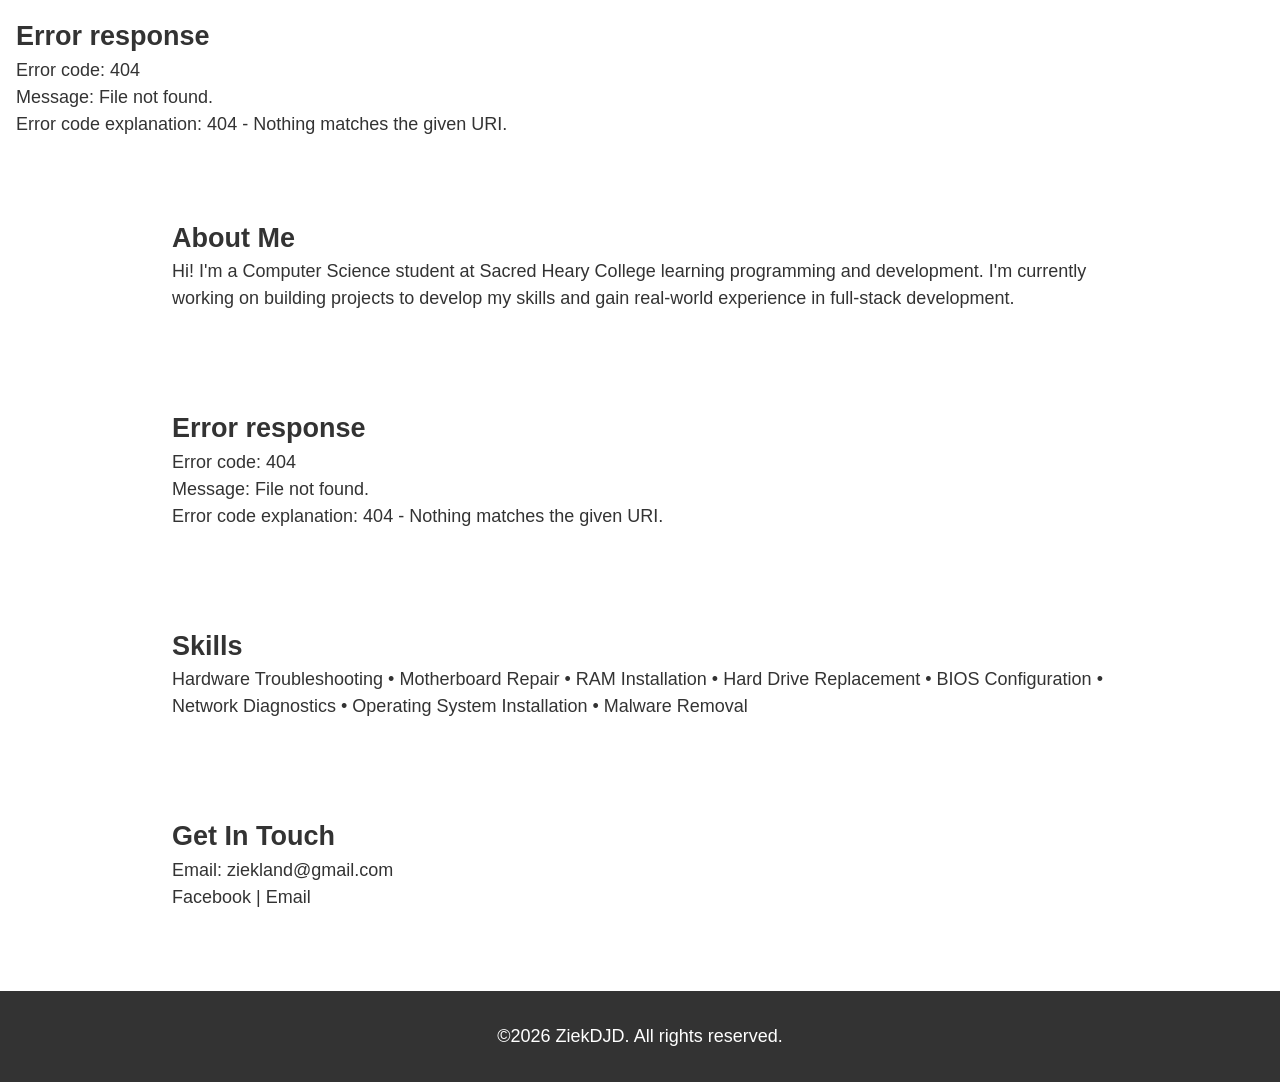
==== index.html @ fb6a98f0 "initial commit" ====
<!DOCTYPE html>
<html lang="en">
<head>
  <meta charset="UTF-8">
  <meta name="viewport" content="width=device-width, initial-scale=1.0">
  <title>ZiekDJD's Projects</title>
  <script src="/js/script.js" defer></script>
  <link rel="stylesheet" href="/html/nav.css">
  <link rel="stylesheet" href="/css/style.css">
  <link rel="stylesheet" href="/css/mobile.css">
  <link rel="stylesheet" href="https://cdnjs.cloudflare.com/ajax/libs/font-awesome/5.15.3/css/all.min.css" integrity="sha512-iBBXm8fW90+nuLcSKlbmrPcLa0OT92xO1BIsZ+ywDWZCvqsWgccV3gFoRBv0z+8dLJgyAHIhR35VZc2oM/gI1w==" crossorigin="anonymous" />
  <link rel="stylesheet" href="https://cdnjs.cloudflare.com/ajax/libs/font-awesome/6.4.2/css/all.min.css">
  <link rel="stylesheet" href="https://cdnjs.cloudflare.com/ajax/libs/font-awesome/4.7.0/css/font-awesome.min.css"> 
  <style>

  </style>
</head>
<body>
 <script async src="https://pagead2.googlesyndication.com/pagead/js/adsbygoogle.js?client=ca-pub-7392302768315975"
     crossorigin="anonymous"></script>
<nav source="/html/nav.html"></nav>
  
  <section id="about">
    <h2>About Me</h2>
    <p>Hi! I'm a Computer Science student at Sacred Heary College learning programming and development. I'm currently working on building projects to develop my skills and gain real-world experience in full-stack development.</p>
  </section>
  
  <section id="projects" source="/source/projects/index.html"></section>
  
  <section id="skills">
    <h2>Skills</h2>
    <p>Hardware Troubleshooting • Motherboard Repair • RAM Installation • Hard Drive Replacement • BIOS Configuration • Network Diagnostics • Operating System Installation • Malware Removal</p>
  </section>
  
  <section id="contact">
    <h2>Get In Touch</h2>
    <p>Email: ziekland@gmail.com</p>
    <p>Facebook | Email</p>

  </section>
  

  <footer>
    <p>&copy;2026 ZiekDJD. All rights reserved.</p>
  </footer>
</body>
</html>
---- css/style.css ----
* {
      margin: 0;
      padding: 0;
      box-sizing: border-box;
    }
    
    body {
      font-family: 'Segoe UI', Tahoma, Geneva, Verdana, sans-serif;
      line-height: 1.6;
      color: #333;
    }
    
    header {
      background: linear-gradient(135deg, #667eea 0%, #764ba2 100%);
      color: white;
      padding: 2rem;
      text-align: center;
    }
    
    header h1 {
      font-size: 2.5rem;
      margin-bottom: 0.5rem;
    }
    
    header p {
      font-size: 1.1rem;
      opacity: 0.9;
    }
    
    section {
      max-width: 1000px;
      margin: 2rem auto;
      padding: 2rem;
    }
    
    .projects {
      display: grid;
      grid-template-columns: repeat(auto-fit, minmax(300px, 1fr));
      gap: 2rem;
    }
    
    .project-card {
      background: #f4f4f4;
      padding: 1.5rem;
      border-radius: 8px;
      box-shadow: 0 2px 8px rgba(0,0,0,0.1);
      transition: transform 0.3s;
    }
    
    .project-card:hover {
      transform: translateY(-5px);
    }
    
    .project-card h3 {
      color: #667eea;
      margin-bottom: 0.5rem;
    }
    
    footer {
      background: #333;
      color: white;
      text-align: center;
      padding: 2rem;
      margin-top: 3rem;
    }
---- css/mobile.css ----
/* Mobile-First Approach */
* {
  margin: 0;
  padding: 0;
  box-sizing: border-box;
}

body {
  font-size: 16px;
  line-height: 1.5;
}

/* Navigation */
nav {
  width: 100%;
  padding: 1rem;
}

/* Main Content */
main {
  padding: 1rem;
}

/* Images */
img {
  max-width: 100%;
  height: auto;
}

/* Grid/Flex for mobile */
.container {
  display: flex;
  flex-direction: column;
  width: 100%;
}

/* Media Queries for larger screens */
@media (min-width: 768px) {
  body {
    font-size: 18px;
  }
  
  .container {
    flex-direction: row;
  }
}
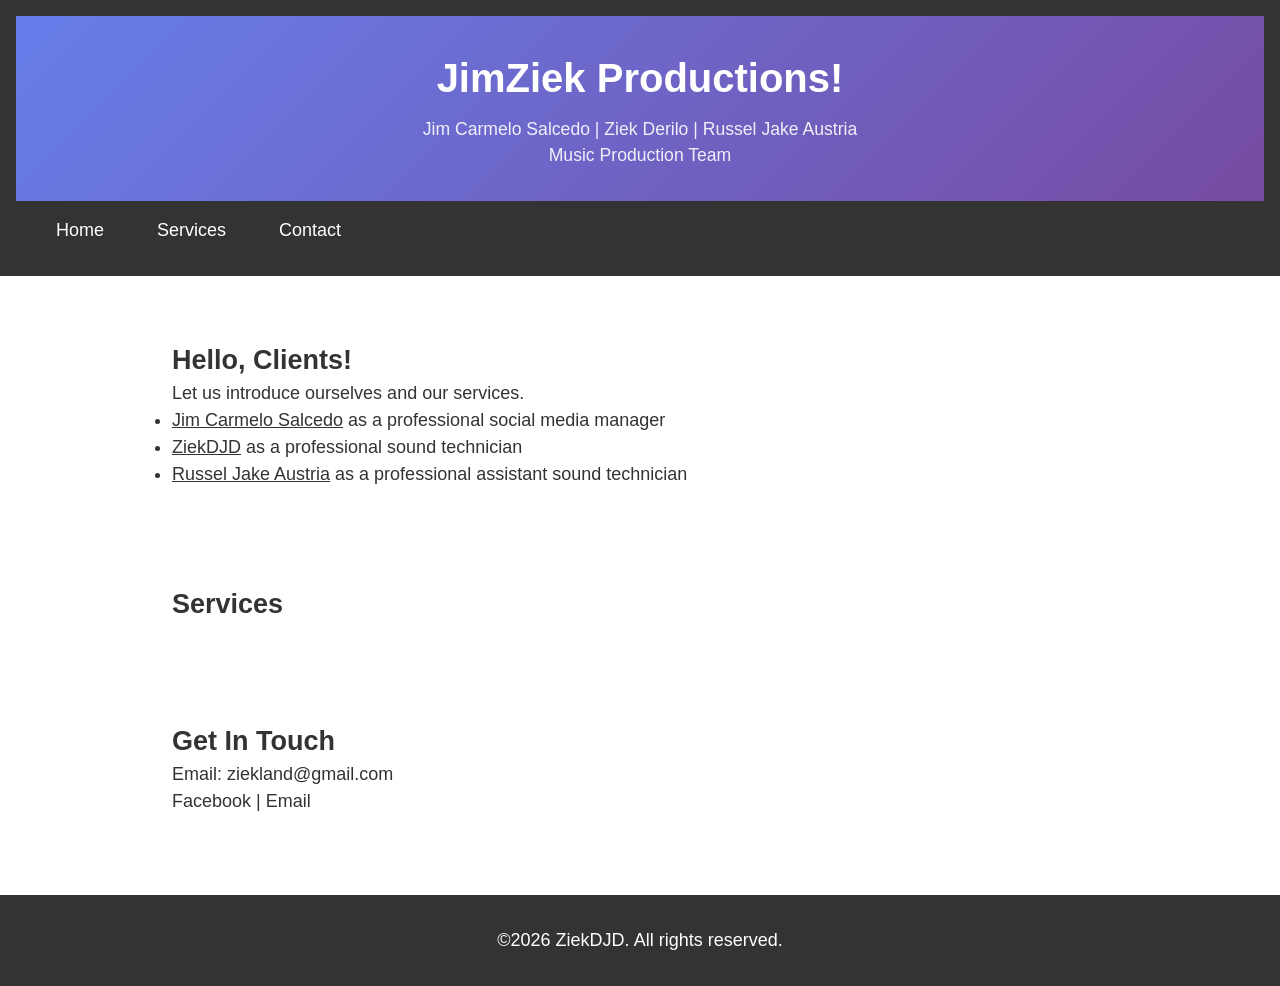
==== commit fdddbd78: "Add files via upload" ====
--- a/index.html
+++ b/index.html
@@ -1,47 +1,47 @@
-<!DOCTYPE html>
-<html lang="en">
-<head>
-  <meta charset="UTF-8">
-  <meta name="viewport" content="width=device-width, initial-scale=1.0">
-  <title>ZiekDJD's Projects</title>
-  <script src="/js/script.js" defer></script>
-  <link rel="stylesheet" href="/html/nav.css">
-  <link rel="stylesheet" href="/css/style.css">
-  <link rel="stylesheet" href="/css/mobile.css">
-  <link rel="stylesheet" href="https://cdnjs.cloudflare.com/ajax/libs/font-awesome/5.15.3/css/all.min.css" integrity="sha512-iBBXm8fW90+nuLcSKlbmrPcLa0OT92xO1BIsZ+ywDWZCvqsWgccV3gFoRBv0z+8dLJgyAHIhR35VZc2oM/gI1w==" crossorigin="anonymous" />
-  <link rel="stylesheet" href="https://cdnjs.cloudflare.com/ajax/libs/font-awesome/6.4.2/css/all.min.css">
-  <link rel="stylesheet" href="https://cdnjs.cloudflare.com/ajax/libs/font-awesome/4.7.0/css/font-awesome.min.css"> 
-  <style>
-
-  </style>
-</head>
-<body>
- <script async src="https://pagead2.googlesyndication.com/pagead/js/adsbygoogle.js?client=ca-pub-7392302768315975"
-     crossorigin="anonymous"></script>
-<nav source="/html/nav.html"></nav>
-  
-  <section id="about">
-    <h2>About Me</h2>
-    <p>Hi! I'm a Computer Science student at Sacred Heary College learning programming and development. I'm currently working on building projects to develop my skills and gain real-world experience in full-stack development.</p>
-  </section>
-  
-  <section id="projects" source="/source/projects/index.html"></section>
-  
-  <section id="skills">
-    <h2>Skills</h2>
-    <p>Hardware Troubleshooting • Motherboard Repair • RAM Installation • Hard Drive Replacement • BIOS Configuration • Network Diagnostics • Operating System Installation • Malware Removal</p>
-  </section>
-  
-  <section id="contact">
-    <h2>Get In Touch</h2>
-    <p>Email: ziekland@gmail.com</p>
-    <p>Facebook | Email</p>
-
-  </section>
-  
-
-  <footer>
-    <p>&copy;2026 ZiekDJD. All rights reserved.</p>
-  </footer>
-</body>
-</html>
+<!DOCTYPE html>
+<html lang="en">
+<head>
+  <meta charset="UTF-8">
+  <meta name="viewport" content="width=device-width, initial-scale=1.0">
+  <title>JimZiek Productions!</title>
+  <script src="/js/script.js" defer></script>
+  <link rel="stylesheet" href="/html/nav.css">
+  <link rel="stylesheet" href="/css/style.css">
+  <link rel="stylesheet" href="/css/mobile.css">
+  <link rel="stylesheet" href="https://cdnjs.cloudflare.com/ajax/libs/font-awesome/5.15.3/css/all.min.css" integrity="sha512-iBBXm8fW90+nuLcSKlbmrPcLa0OT92xO1BIsZ+ywDWZCvqsWgccV3gFoRBv0z+8dLJgyAHIhR35VZc2oM/gI1w==" crossorigin="anonymous" />
+  <link rel="stylesheet" href="https://cdnjs.cloudflare.com/ajax/libs/font-awesome/6.4.2/css/all.min.css">
+  <link rel="stylesheet" href="https://cdnjs.cloudflare.com/ajax/libs/font-awesome/4.7.0/css/font-awesome.min.css"> 
+  <style>
+
+  </style>
+</head>
+<body>
+<nav source="/html/nav.html"></nav>
+  
+  <section>
+    <h2>Hello, Clients!</h2>
+    <ul>Let us introduce ourselves and our services.
+      <li><u>Jim Carmelo Salcedo</u> as a professional social media manager</li>
+      <li><u>ZiekDJD</u> as a professional sound technician</li>
+      <li><u>Russel Jake Austria</u> as a professional assistant sound technician</li>
+    </ul>
+  </section>
+  
+  <section id="services">
+    <h2>Services</h2>
+    
+  </section>
+  
+  <section id="contact">
+    <h2>Get In Touch</h2>
+    <p>Email: ziekland@gmail.com</p>
+    <p>Facebook | Email</p>
+
+  </section>
+  
+
+  <footer>
+    <p>&copy;2026 ZiekDJD. All rights reserved.</p>
+  </footer>
+</body>
+</html>
--- a/html/nav.css
+++ b/html/nav.css
@@ -0,0 +1,17 @@
+nav {
+    background: #333;
+    padding: 1rem;
+    position: sticky;
+    top: 0;
+}
+
+nav a {
+    color: white;
+    text-decoration: none;
+    margin: 0 1.5rem;
+    transition: color 0.3s;
+}
+
+nav a:hover {
+    color: #667eea;
+}
--- a/css/style.css
+++ b/css/style.css
@@ -1,65 +1,65 @@
-    * {
-      margin: 0;
-      padding: 0;
-      box-sizing: border-box;
-    }
-    
-    body {
-      font-family: 'Segoe UI', Tahoma, Geneva, Verdana, sans-serif;
-      line-height: 1.6;
-      color: #333;
-    }
-    
-    header {
-      background: linear-gradient(135deg, #667eea 0%, #764ba2 100%);
-      color: white;
-      padding: 2rem;
-      text-align: center;
-    }
-    
-    header h1 {
-      font-size: 2.5rem;
-      margin-bottom: 0.5rem;
-    }
-    
-    header p {
-      font-size: 1.1rem;
-      opacity: 0.9;
-    }
-    
-    section {
-      max-width: 1000px;
-      margin: 2rem auto;
-      padding: 2rem;
-    }
-    
-    .projects {
-      display: grid;
-      grid-template-columns: repeat(auto-fit, minmax(300px, 1fr));
-      gap: 2rem;
-    }
-    
-    .project-card {
-      background: #f4f4f4;
-      padding: 1.5rem;
-      border-radius: 8px;
-      box-shadow: 0 2px 8px rgba(0,0,0,0.1);
-      transition: transform 0.3s;
-    }
-    
-    .project-card:hover {
-      transform: translateY(-5px);
-    }
-    
-    .project-card h3 {
-      color: #667eea;
-      margin-bottom: 0.5rem;
-    }
-    
-    footer {
-      background: #333;
-      color: white;
-      text-align: center;
-      padding: 2rem;
-      margin-top: 3rem;
+    * {
+      margin: 0;
+      padding: 0;
+      box-sizing: border-box;
+    }
+    
+    body {
+      font-family: 'Segoe UI', Tahoma, Geneva, Verdana, sans-serif;
+      line-height: 1.6;
+      color: #333;
+    }
+    
+    header {
+      background: linear-gradient(135deg, #667eea 0%, #764ba2 100%);
+      color: white;
+      padding: 2rem;
+      text-align: center;
+    }
+    
+    header h1 {
+      font-size: 2.5rem;
+      margin-bottom: 0.5rem;
+    }
+    
+    header p {
+      font-size: 1.1rem;
+      opacity: 0.9;
+    }
+    
+    section {
+      max-width: 1000px;
+      margin: 2rem auto;
+      padding: 2rem;
+    }
+    
+    .projects {
+      display: grid;
+      grid-template-columns: repeat(auto-fit, minmax(300px, 1fr));
+      gap: 2rem;
+    }
+    
+    .project-card {
+      background: #f4f4f4;
+      padding: 1.5rem;
+      border-radius: 8px;
+      box-shadow: 0 2px 8px rgba(0,0,0,0.1);
+      transition: transform 0.3s;
+    }
+    
+    .project-card:hover {
+      transform: translateY(-5px);
+    }
+    
+    .project-card h3 {
+      color: #667eea;
+      margin-bottom: 0.5rem;
+    }
+    
+    footer {
+      background: #333;
+      color: white;
+      text-align: center;
+      padding: 2rem;
+      margin-top: 3rem;
     }
--- a/css/mobile.css
+++ b/css/mobile.css
@@ -1,46 +1,46 @@
-/* Mobile-First Approach */
-* {
-  margin: 0;
-  padding: 0;
-  box-sizing: border-box;
-}
-
-body {
-  font-size: 16px;
-  line-height: 1.5;
-}
-
-/* Navigation */
-nav {
-  width: 100%;
-  padding: 1rem;
-}
-
-/* Main Content */
-main {
-  padding: 1rem;
-}
-
-/* Images */
-img {
-  max-width: 100%;
-  height: auto;
-}
-
-/* Grid/Flex for mobile */
-.container {
-  display: flex;
-  flex-direction: column;
-  width: 100%;
-}
-
-/* Media Queries for larger screens */
-@media (min-width: 768px) {
-  body {
-    font-size: 18px;
-  }
-  
-  .container {
-    flex-direction: row;
-  }
+/* Mobile-First Approach */
+* {
+  margin: 0;
+  padding: 0;
+  box-sizing: border-box;
+}
+
+body {
+  font-size: 16px;
+  line-height: 1.5;
+}
+
+/* Navigation */
+nav {
+  width: 100%;
+  padding: 1rem;
+}
+
+/* Main Content */
+main {
+  padding: 1rem;
+}
+
+/* Images */
+img {
+  max-width: 100%;
+  height: auto;
+}
+
+/* Grid/Flex for mobile */
+.container {
+  display: flex;
+  flex-direction: column;
+  width: 100%;
+}
+
+/* Media Queries for larger screens */
+@media (min-width: 768px) {
+  body {
+    font-size: 18px;
+  }
+  
+  .container {
+    flex-direction: row;
+  }
 }
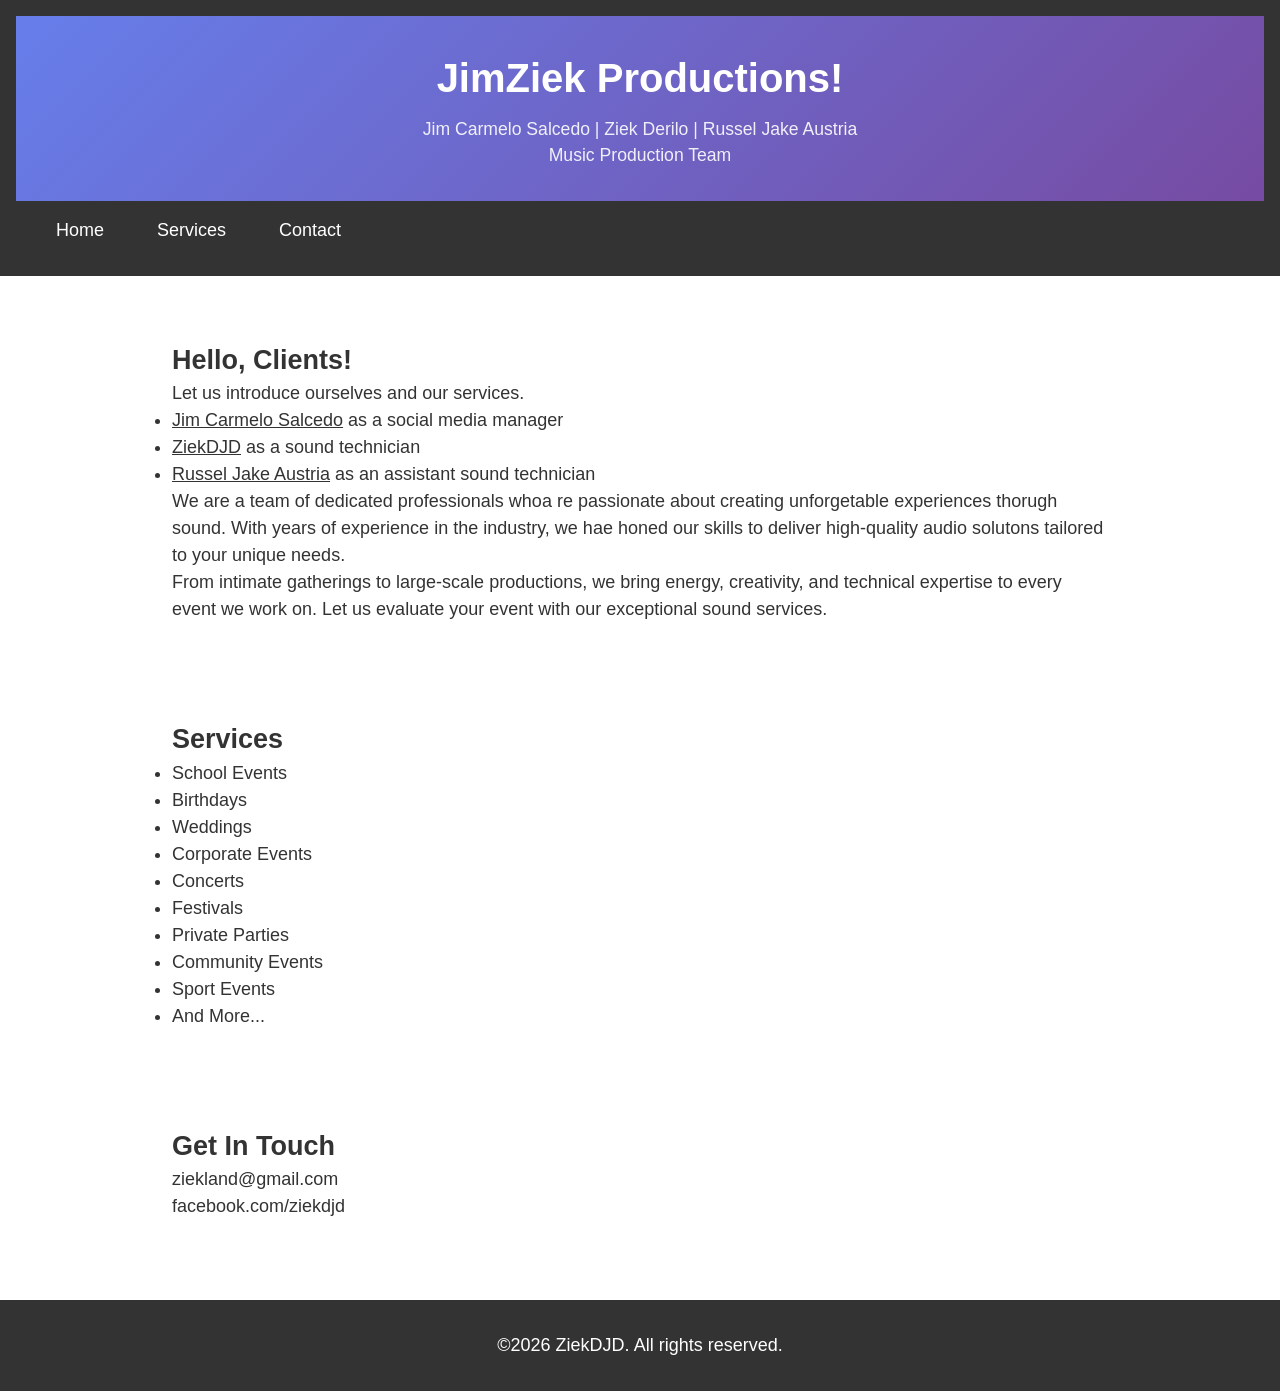
==== commit 22d55fba: "commit" ====
--- a/index.html
+++ b/index.html
@@ -4,41 +4,56 @@
   <meta charset="UTF-8">
   <meta name="viewport" content="width=device-width, initial-scale=1.0">
   <title>JimZiek Productions!</title>
-  <script src="/js/script.js" defer></script>
-  <link rel="stylesheet" href="/html/nav.css">
-  <link rel="stylesheet" href="/css/style.css">
-  <link rel="stylesheet" href="/css/mobile.css">
+  <script src="js/script.js" defer></script>
+  <link rel="stylesheet" href="html/nav.css">
+  <link rel="stylesheet" href="css/style.css">
+  <link rel="stylesheet" href="css/mobile.css">
   <link rel="stylesheet" href="https://cdnjs.cloudflare.com/ajax/libs/font-awesome/5.15.3/css/all.min.css" integrity="sha512-iBBXm8fW90+nuLcSKlbmrPcLa0OT92xO1BIsZ+ywDWZCvqsWgccV3gFoRBv0z+8dLJgyAHIhR35VZc2oM/gI1w==" crossorigin="anonymous" />
   <link rel="stylesheet" href="https://cdnjs.cloudflare.com/ajax/libs/font-awesome/6.4.2/css/all.min.css">
   <link rel="stylesheet" href="https://cdnjs.cloudflare.com/ajax/libs/font-awesome/4.7.0/css/font-awesome.min.css"> 
   <style>
-
+    
   </style>
 </head>
 <body>
-<nav source="/html/nav.html"></nav>
+  <nav source="html/nav.html"></nav>
   
   <section>
     <h2>Hello, Clients!</h2>
     <ul>Let us introduce ourselves and our services.
-      <li><u>Jim Carmelo Salcedo</u> as a professional social media manager</li>
-      <li><u>ZiekDJD</u> as a professional sound technician</li>
-      <li><u>Russel Jake Austria</u> as a professional assistant sound technician</li>
+      <li><u>Jim Carmelo Salcedo</u> as a social media manager</li>
+      <li><u>ZiekDJD</u> as a sound technician</li>
+      <li><u>Russel Jake Austria</u> as an assistant sound technician</li>
     </ul>
+
+    <p>We are a team of dedicated professionals whoa re passionate about creating unforgetable experiences thorugh sound. With years of experience in the industry, we hae honed our skills to deliver high-quality audio solutons tailored to your unique needs.</p>
+    <p>From intimate gatherings to large-scale productions, we bring energy, creativity, and technical expertise to every event we work on. Let us evaluate your event with our exceptional sound services.</p>
   </section>
   
   <section id="services">
     <h2>Services</h2>
-    
+    <ul>
+      <li>School Events</li>
+      <li>Birthdays</li>
+      <li>Weddings</li>
+      <li>Corporate Events</li>
+      <li>Concerts</li>
+      <li>Festivals</li>
+      <li>Private Parties</li>
+      <li>Community Events</li>
+      <li>Sport Events</li>
+      <li>And More...</li>
+    </ul>
   </section>
   
   <section id="contact">
     <h2>Get In Touch</h2>
-    <p>Email: ziekland@gmail.com</p>
-    <p>Facebook | Email</p>
+    <p>ziekland@gmail.com</p>
+    <p>facebook.com/ziekdjd</p>
 
   </section>
-  
+
+<script>includeHTML();</script>
 
   <footer>
     <p>&copy;2026 ZiekDJD. All rights reserved.</p>
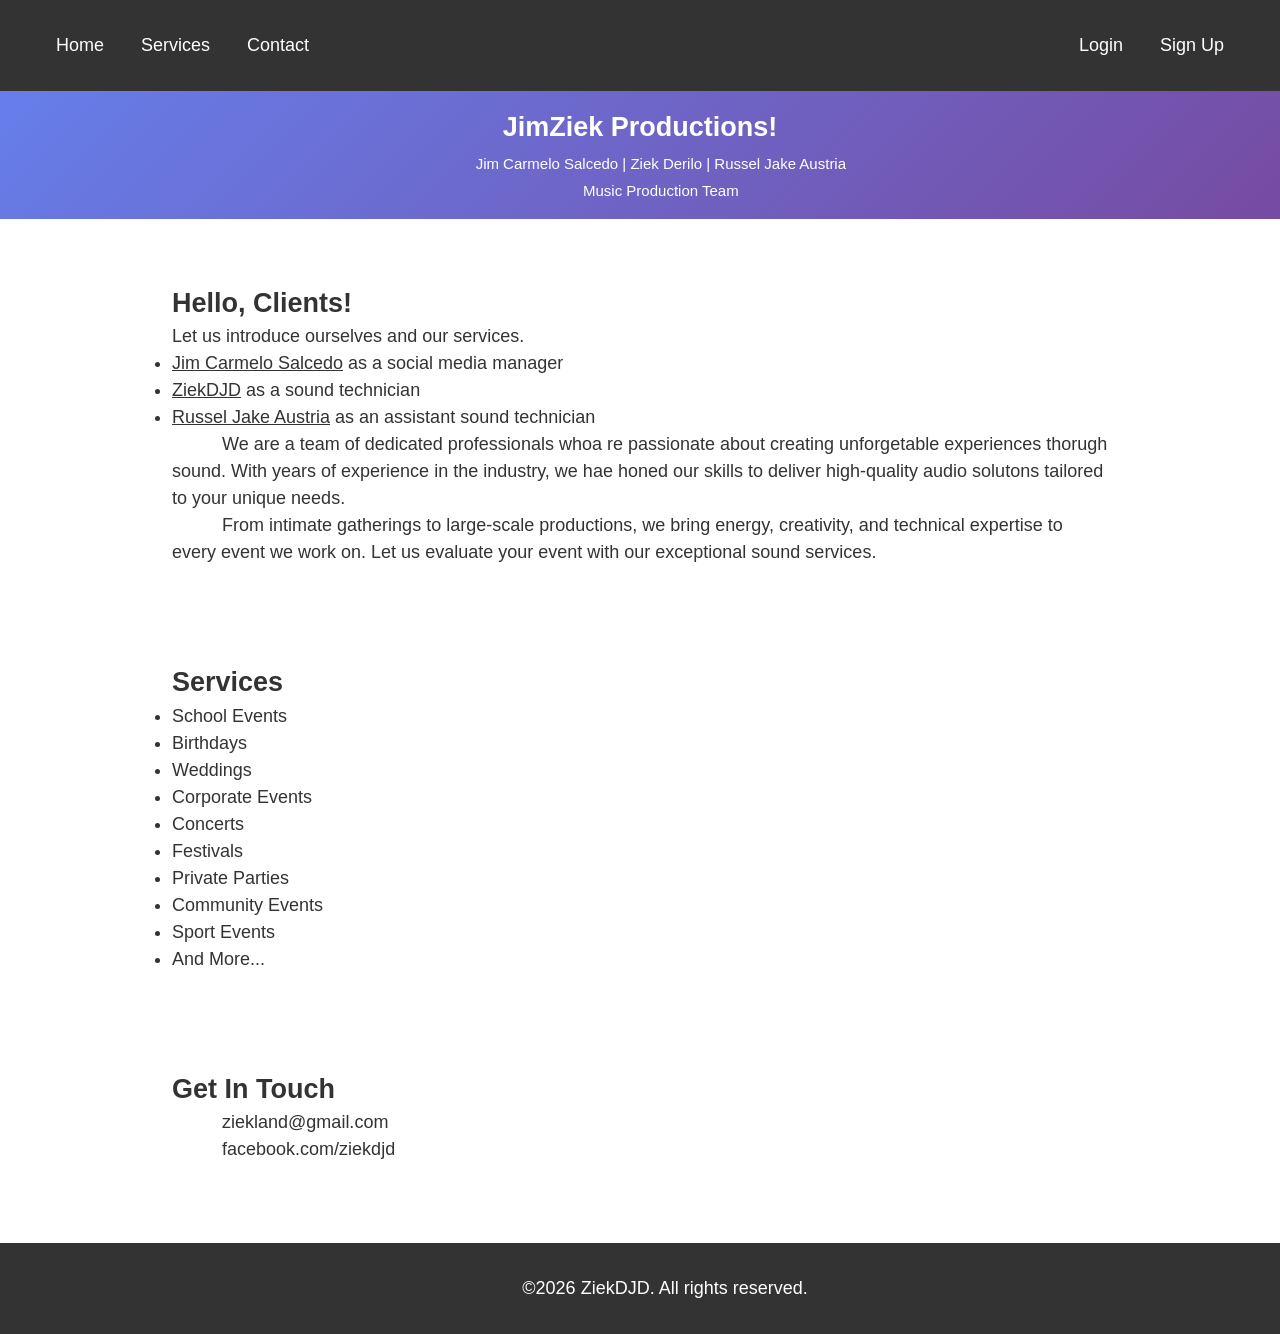
==== commit a6d1b04f: "commit" ====
--- a/index.html
+++ b/index.html
@@ -17,7 +17,11 @@
 </head>
 <body>
   <nav source="html/nav.html"></nav>
-  
+  <header>
+  <h2>JimZiek Productions!</h2>
+  <p>Jim Carmelo Salcedo | Ziek Derilo | Russel Jake Austria</p>
+  <p>Music Production Team</p>
+</header>
   <section>
     <h2>Hello, Clients!</h2>
     <ul>Let us introduce ourselves and our services.
--- a/html/nav.css
+++ b/html/nav.css
@@ -3,15 +3,28 @@
     padding: 1rem;
     position: sticky;
     top: 0;
+    display: flex;
+    justify-content: space-between; /* Pushes the two divs to opposite ends */
+    align-items: center; /* Vertically centers the links */
+}
+
+/* Adjust margins so the ends align nicely with the page */
+.nav-main a:first-child {
+    margin-left: 1.5rem;
+}
+
+.nav-auth a:last-child {
+    margin-right: 1.5rem;
 }
 
 nav a {
     color: white;
     text-decoration: none;
-    margin: 0 1.5rem;
+    margin: 0 1rem; /* Slightly reduced margin for better spacing */
     transition: color 0.3s;
+    font-weight: 500;
 }
 
 nav a:hover {
-    color: #667eea;
-}+    color: #00e5ff; /* Changed from #667eea to match your new cyan/blue theme */
+}
--- a/css/style.css
+++ b/css/style.css
@@ -3,59 +3,50 @@
       padding: 0;
       box-sizing: border-box;
     }
-    
+
     body {
       font-family: 'Segoe UI', Tahoma, Geneva, Verdana, sans-serif;
       line-height: 1.6;
       color: #333;
     }
-    
+
     header {
       background: linear-gradient(135deg, #667eea 0%, #764ba2 100%);
       color: white;
-      padding: 2rem;
+      padding: 1rem;
       text-align: center;
     }
-    
+
     header h1 {
-      font-size: 2.5rem;
+      font-size: 1.5rem;
       margin-bottom: 0.5rem;
     }
-    
+
+    p {
+      text-indent: 5ch;
+    }
+
+    header {
+      text-align: center;
+      padding: 1rem 0;
+    }
+
+    header h2 {
+      margin: 0 auto;
+      display: block;
+    }
+
     header p {
-      font-size: 1.1rem;
-      opacity: 0.9;
+      font-size: smaller;
+      margin-top: 5px;
     }
-    
+
     section {
       max-width: 1000px;
       margin: 2rem auto;
       padding: 2rem;
     }
-    
-    .projects {
-      display: grid;
-      grid-template-columns: repeat(auto-fit, minmax(300px, 1fr));
-      gap: 2rem;
-    }
-    
-    .project-card {
-      background: #f4f4f4;
-      padding: 1.5rem;
-      border-radius: 8px;
-      box-shadow: 0 2px 8px rgba(0,0,0,0.1);
-      transition: transform 0.3s;
-    }
-    
-    .project-card:hover {
-      transform: translateY(-5px);
-    }
-    
-    .project-card h3 {
-      color: #667eea;
-      margin-bottom: 0.5rem;
-    }
-    
+
     footer {
       background: #333;
       color: white;
